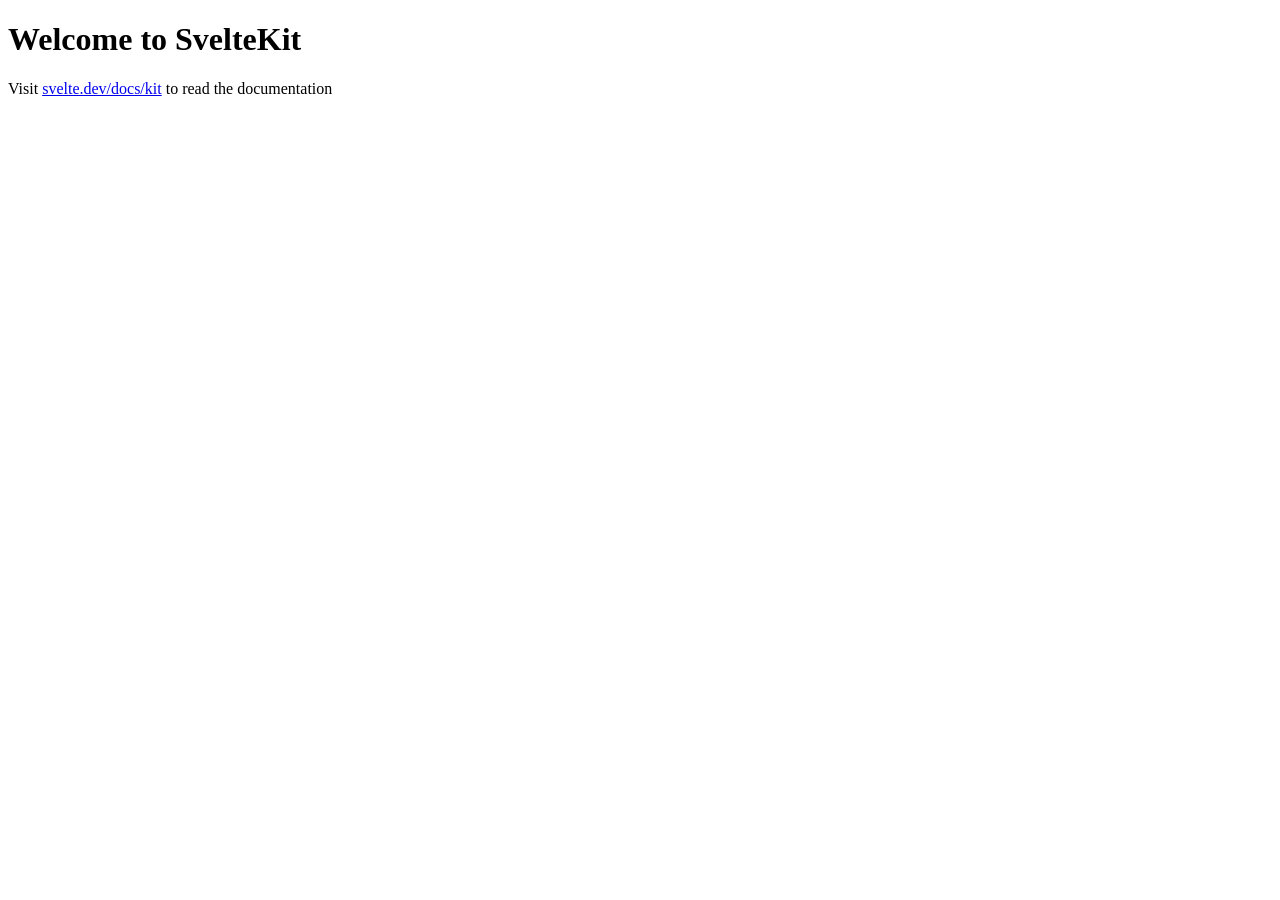
==== docs/index.html @ c29651ff "installation" ====
<!doctype html>
<html lang="en">
	<head>
		<meta charset="utf-8" />
		<meta name="viewport" content="width=device-width, initial-scale=1" />
		
		<link rel="modulepreload" href="./_app/immutable/entry/start.B5isUC28.js">
		<link rel="modulepreload" href="./_app/immutable/chunks/Cg68Svs3.js">
		<link rel="modulepreload" href="./_app/immutable/chunks/DjlRXOd3.js">
		<link rel="modulepreload" href="./_app/immutable/chunks/BdkWkQWb.js">
		<link rel="modulepreload" href="./_app/immutable/chunks/CbQW0ddp.js">
		<link rel="modulepreload" href="./_app/immutable/entry/app.BfFQhWpW.js">
		<link rel="modulepreload" href="./_app/immutable/chunks/DsnmJJEf.js">
		<link rel="modulepreload" href="./_app/immutable/nodes/0.CWbXK2YJ.js">
		<link rel="modulepreload" href="./_app/immutable/nodes/2.f-Xw4CNc.js">
		<link rel="modulepreload" href="./_app/immutable/chunks/cb_tU8G-.js"><!--[--><link rel="icon" href="data:image/svg+xml,%3csvg%20xmlns='http://www.w3.org/2000/svg'%20width='107'%20height='128'%20viewBox='0%200%20107%20128'%3e%3ctitle%3esvelte-logo%3c/title%3e%3cpath%20d='M94.157%2022.819c-10.4-14.885-30.94-19.297-45.792-9.835L22.282%2029.608A29.92%2029.92%200%200%200%208.764%2049.65a31.5%2031.5%200%200%200%203.108%2020.231%2030%2030%200%200%200-4.477%2011.183%2031.9%2031.9%200%200%200%205.448%2024.116c10.402%2014.887%2030.942%2019.297%2045.791%209.835l26.083-16.624A29.92%2029.92%200%200%200%2098.235%2078.35a31.53%2031.53%200%200%200-3.105-20.232%2030%2030%200%200%200%204.474-11.182%2031.88%2031.88%200%200%200-5.447-24.116'%20style='fill:%23ff3e00'/%3e%3cpath%20d='M45.817%20106.582a20.72%2020.72%200%200%201-22.237-8.243%2019.17%2019.17%200%200%201-3.277-14.503%2018%2018%200%200%201%20.624-2.435l.49-1.498%201.337.981a33.6%2033.6%200%200%200%2010.203%205.098l.97.294-.09.968a5.85%205.85%200%200%200%201.052%203.878%206.24%206.24%200%200%200%206.695%202.485%205.8%205.8%200%200%200%201.603-.704L69.27%2076.28a5.43%205.43%200%200%200%202.45-3.631%205.8%205.8%200%200%200-.987-4.371%206.24%206.24%200%200%200-6.698-2.487%205.7%205.7%200%200%200-1.6.704l-9.953%206.345a19%2019%200%200%201-5.296%202.326%2020.72%2020.72%200%200%201-22.237-8.243%2019.17%2019.17%200%200%201-3.277-14.502%2017.99%2017.99%200%200%201%208.13-12.052l26.081-16.623a19%2019%200%200%201%205.3-2.329%2020.72%2020.72%200%200%201%2022.237%208.243%2019.17%2019.17%200%200%201%203.277%2014.503%2018%2018%200%200%201-.624%202.435l-.49%201.498-1.337-.98a33.6%2033.6%200%200%200-10.203-5.1l-.97-.294.09-.968a5.86%205.86%200%200%200-1.052-3.878%206.24%206.24%200%200%200-6.696-2.485%205.8%205.8%200%200%200-1.602.704L37.73%2051.72a5.42%205.42%200%200%200-2.449%203.63%205.79%205.79%200%200%200%20.986%204.372%206.24%206.24%200%200%200%206.698%202.486%205.8%205.8%200%200%200%201.602-.704l9.952-6.342a19%2019%200%200%201%205.295-2.328%2020.72%2020.72%200%200%201%2022.237%208.242%2019.17%2019.17%200%200%201%203.277%2014.503%2018%2018%200%200%201-8.13%2012.053l-26.081%2016.622a19%2019%200%200%201-5.3%202.328'%20style='fill:%23fff'/%3e%3c/svg%3e"/><!--]-->
	</head>
	<body data-sveltekit-preload-data="hover">
		<div style="display: contents"><!--[--><!--[--><!----><!----><h1>Welcome to SvelteKit</h1> <p>Visit <a href="https://svelte.dev/docs/kit">svelte.dev/docs/kit</a> to read the documentation</p><!----><!----><!----><!--]--> <!--[!--><!--]--><!--]-->
			
			<script>
				{
					__sveltekit_11to8fw = {
						base: new URL(".", location).pathname.slice(0, -1)
					};

					const element = document.currentScript.parentElement;

					Promise.all([
						import("./_app/immutable/entry/start.B5isUC28.js"),
						import("./_app/immutable/entry/app.BfFQhWpW.js")
					]).then(([kit, app]) => {
						kit.start(app, element, {
							node_ids: [0, 2],
							data: [null,null],
							form: null,
							error: null
						});
					});
				}
			</script>
		</div>
	</body>
</html>
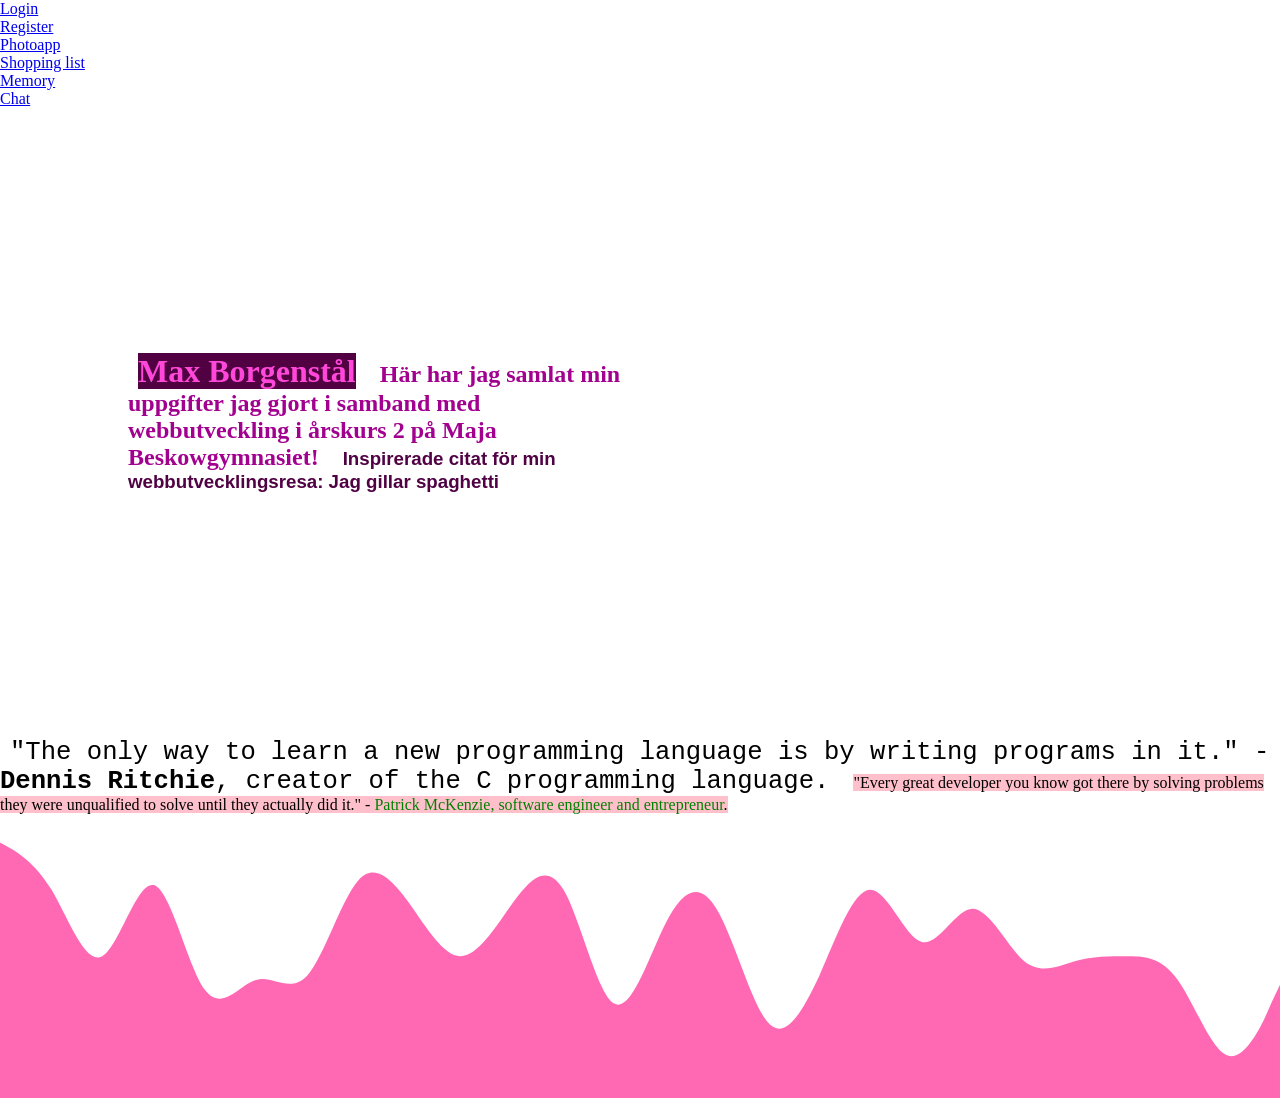
==== commit f9c77335: "Memory and Chat" ====
--- a/docs/index.html
+++ b/docs/index.html
@@ -4,31 +4,39 @@
 		<meta charset="utf-8" />
 		<meta name="viewport" content="width=device-width, initial-scale=1" />
 		
-		<link rel="modulepreload" href="./_app/immutable/entry/start.B5isUC28.js">
-		<link rel="modulepreload" href="./_app/immutable/chunks/Cg68Svs3.js">
-		<link rel="modulepreload" href="./_app/immutable/chunks/DjlRXOd3.js">
-		<link rel="modulepreload" href="./_app/immutable/chunks/BdkWkQWb.js">
-		<link rel="modulepreload" href="./_app/immutable/chunks/CbQW0ddp.js">
-		<link rel="modulepreload" href="./_app/immutable/entry/app.BfFQhWpW.js">
+		<link href="./_app/immutable/assets/0.CixwUsqE.css" rel="stylesheet">
+		<link href="./_app/immutable/assets/2.HiIIzxKh.css" rel="stylesheet">
+		<link rel="modulepreload" href="./_app/immutable/entry/start.C2UyQiBk.js">
+		<link rel="modulepreload" href="./_app/immutable/chunks/qabT5gNl.js">
+		<link rel="modulepreload" href="./_app/immutable/chunks/D5OIfjFF.js">
+		<link rel="modulepreload" href="./_app/immutable/chunks/CnO91U2j.js">
+		<link rel="modulepreload" href="./_app/immutable/chunks/Cn5eqQ-g.js">
+		<link rel="modulepreload" href="./_app/immutable/chunks/BluteTIX.js">
+		<link rel="modulepreload" href="./_app/immutable/chunks/Cxk9wYwZ.js">
+		<link rel="modulepreload" href="./_app/immutable/chunks/D2j2R5C5.js">
+		<link rel="modulepreload" href="./_app/immutable/entry/app.CmHYQEIG.js">
 		<link rel="modulepreload" href="./_app/immutable/chunks/DsnmJJEf.js">
-		<link rel="modulepreload" href="./_app/immutable/nodes/0.CWbXK2YJ.js">
-		<link rel="modulepreload" href="./_app/immutable/nodes/2.f-Xw4CNc.js">
-		<link rel="modulepreload" href="./_app/immutable/chunks/cb_tU8G-.js"><!--[--><link rel="icon" href="data:image/svg+xml,%3csvg%20xmlns='http://www.w3.org/2000/svg'%20width='107'%20height='128'%20viewBox='0%200%20107%20128'%3e%3ctitle%3esvelte-logo%3c/title%3e%3cpath%20d='M94.157%2022.819c-10.4-14.885-30.94-19.297-45.792-9.835L22.282%2029.608A29.92%2029.92%200%200%200%208.764%2049.65a31.5%2031.5%200%200%200%203.108%2020.231%2030%2030%200%200%200-4.477%2011.183%2031.9%2031.9%200%200%200%205.448%2024.116c10.402%2014.887%2030.942%2019.297%2045.791%209.835l26.083-16.624A29.92%2029.92%200%200%200%2098.235%2078.35a31.53%2031.53%200%200%200-3.105-20.232%2030%2030%200%200%200%204.474-11.182%2031.88%2031.88%200%200%200-5.447-24.116'%20style='fill:%23ff3e00'/%3e%3cpath%20d='M45.817%20106.582a20.72%2020.72%200%200%201-22.237-8.243%2019.17%2019.17%200%200%201-3.277-14.503%2018%2018%200%200%201%20.624-2.435l.49-1.498%201.337.981a33.6%2033.6%200%200%200%2010.203%205.098l.97.294-.09.968a5.85%205.85%200%200%200%201.052%203.878%206.24%206.24%200%200%200%206.695%202.485%205.8%205.8%200%200%200%201.603-.704L69.27%2076.28a5.43%205.43%200%200%200%202.45-3.631%205.8%205.8%200%200%200-.987-4.371%206.24%206.24%200%200%200-6.698-2.487%205.7%205.7%200%200%200-1.6.704l-9.953%206.345a19%2019%200%200%201-5.296%202.326%2020.72%2020.72%200%200%201-22.237-8.243%2019.17%2019.17%200%200%201-3.277-14.502%2017.99%2017.99%200%200%201%208.13-12.052l26.081-16.623a19%2019%200%200%201%205.3-2.329%2020.72%2020.72%200%200%201%2022.237%208.243%2019.17%2019.17%200%200%201%203.277%2014.503%2018%2018%200%200%201-.624%202.435l-.49%201.498-1.337-.98a33.6%2033.6%200%200%200-10.203-5.1l-.97-.294.09-.968a5.86%205.86%200%200%200-1.052-3.878%206.24%206.24%200%200%200-6.696-2.485%205.8%205.8%200%200%200-1.602.704L37.73%2051.72a5.42%205.42%200%200%200-2.449%203.63%205.79%205.79%200%200%200%20.986%204.372%206.24%206.24%200%200%200%206.698%202.486%205.8%205.8%200%200%200%201.602-.704l9.952-6.342a19%2019%200%200%201%205.295-2.328%2020.72%2020.72%200%200%201%2022.237%208.242%2019.17%2019.17%200%200%201%203.277%2014.503%2018%2018%200%200%201-8.13%2012.053l-26.081%2016.622a19%2019%200%200%201-5.3%202.328'%20style='fill:%23fff'/%3e%3c/svg%3e"/><!--]-->
+		<link rel="modulepreload" href="./_app/immutable/chunks/xlqQOysx.js">
+		<link rel="modulepreload" href="./_app/immutable/chunks/D6Z3uR5P.js">
+		<link rel="modulepreload" href="./_app/immutable/nodes/0.4bNHPu2j.js">
+		<link rel="modulepreload" href="./_app/immutable/chunks/BP_sQhlh.js">
+		<link rel="modulepreload" href="./_app/immutable/nodes/2.Cu9qdJz2.js">
+		<link rel="modulepreload" href="./_app/immutable/chunks/B8aNVGdc.js"><!--[--><link rel="icon" href="data:image/svg+xml,%3csvg%20xmlns='http://www.w3.org/2000/svg'%20width='107'%20height='128'%20viewBox='0%200%20107%20128'%3e%3ctitle%3esvelte-logo%3c/title%3e%3cpath%20d='M94.157%2022.819c-10.4-14.885-30.94-19.297-45.792-9.835L22.282%2029.608A29.92%2029.92%200%200%200%208.764%2049.65a31.5%2031.5%200%200%200%203.108%2020.231%2030%2030%200%200%200-4.477%2011.183%2031.9%2031.9%200%200%200%205.448%2024.116c10.402%2014.887%2030.942%2019.297%2045.791%209.835l26.083-16.624A29.92%2029.92%200%200%200%2098.235%2078.35a31.53%2031.53%200%200%200-3.105-20.232%2030%2030%200%200%200%204.474-11.182%2031.88%2031.88%200%200%200-5.447-24.116'%20style='fill:%23ff3e00'/%3e%3cpath%20d='M45.817%20106.582a20.72%2020.72%200%200%201-22.237-8.243%2019.17%2019.17%200%200%201-3.277-14.503%2018%2018%200%200%201%20.624-2.435l.49-1.498%201.337.981a33.6%2033.6%200%200%200%2010.203%205.098l.97.294-.09.968a5.85%205.85%200%200%200%201.052%203.878%206.24%206.24%200%200%200%206.695%202.485%205.8%205.8%200%200%200%201.603-.704L69.27%2076.28a5.43%205.43%200%200%200%202.45-3.631%205.8%205.8%200%200%200-.987-4.371%206.24%206.24%200%200%200-6.698-2.487%205.7%205.7%200%200%200-1.6.704l-9.953%206.345a19%2019%200%200%201-5.296%202.326%2020.72%2020.72%200%200%201-22.237-8.243%2019.17%2019.17%200%200%201-3.277-14.502%2017.99%2017.99%200%200%201%208.13-12.052l26.081-16.623a19%2019%200%200%201%205.3-2.329%2020.72%2020.72%200%200%201%2022.237%208.243%2019.17%2019.17%200%200%201%203.277%2014.503%2018%2018%200%200%201-.624%202.435l-.49%201.498-1.337-.98a33.6%2033.6%200%200%200-10.203-5.1l-.97-.294.09-.968a5.86%205.86%200%200%200-1.052-3.878%206.24%206.24%200%200%200-6.696-2.485%205.8%205.8%200%200%200-1.602.704L37.73%2051.72a5.42%205.42%200%200%200-2.449%203.63%205.79%205.79%200%200%200%20.986%204.372%206.24%206.24%200%200%200%206.698%202.486%205.8%205.8%200%200%200%201.602-.704l9.952-6.342a19%2019%200%200%201%205.295-2.328%2020.72%2020.72%200%200%201%2022.237%208.242%2019.17%2019.17%200%200%201%203.277%2014.503%2018%2018%200%200%201-8.13%2012.053l-26.081%2016.622a19%2019%200%200%201-5.3%202.328'%20style='fill:%23fff'/%3e%3c/svg%3e"/><!--]-->
 	</head>
 	<body data-sveltekit-preload-data="hover">
-		<div style="display: contents"><!--[--><!--[--><!----><!----><h1>Welcome to SvelteKit</h1> <p>Visit <a href="https://svelte.dev/docs/kit">svelte.dev/docs/kit</a> to read the documentation</p><!----><!----><!----><!--]--> <!--[!--><!--]--><!--]-->
+		<div style="display: contents"><!--[--><!--[--><!----><nav><a href="./login">Login</a></nav> <nav><a href="./register">Register</a></nav> <nav><a href="./photoapp">Photoapp</a></nav> <nav><a href="./shoppinglist">Shopping list</a></nav> <nav><a href="./memory">Memory</a></nav> <nav><a href="./chat">Chat</a></nav> <!----><main class="svelte-1uha8ag"><div class="svelte-1uha8ag"><h1 class="svelte-1uha8ag">Max Borgenstål</h1> <h2 class="svelte-1uha8ag">Här har jag samlat min uppgifter jag gjort i samband med webbutveckling i årskurs 2 på Maja Beskowgymnasiet!</h2> <h3 class="svelte-1uha8ag">Inspirerade citat för min webbutvecklingsresa: Jag gillar spaghetti</h3></div></main> <p id="inspo" class="svelte-1uha8ag">"The only way to learn a new programming language is by writing programs in it." - <strong>Dennis Ritchie</strong>, creator of the C programming language.</p> <p style="background-color:pink" class="svelte-1uha8ag">"Every great developer you know got there by solving problems they were unqualified to solve until they actually did it." - <span class="svelte-1uha8ag">Patrick McKenzie, software engineer and entrepreneur</span>.</p> <svg xmlns="http://www.w3.org/2000/svg" viewBox="0 0 1440 320"><path fill="#FF69B4" fill-opacity="" d="M0,32L9.6,37.3C19.2,43,38,53,58,85.3C76.8,117,96,171,115,160C134.4,149,154,75,173,80C192,85,211,171,230,197.3C249.6,224,269,192,288,186.7C307.2,181,326,203,346,181.3C364.8,160,384,96,403,74.7C422.4,53,442,75,461,101.3C480,128,499,160,518,160C537.6,160,557,128,576,101.3C595.2,75,614,53,634,85.3C652.8,117,672,203,691,213.3C710.4,224,730,160,749,122.7C768,85,787,75,806,106.7C825.6,139,845,213,864,234.7C883.2,256,902,224,922,181.3C940.8,139,960,85,979,85.3C998.4,85,1018,139,1037,144C1056,149,1075,107,1094,106.7C1113.6,107,1133,149,1152,165.3C1171.2,181,1190,171,1210,165.3C1228.8,160,1248,160,1267,160C1286.4,160,1306,160,1325,186.7C1344,213,1363,267,1382,272C1401.6,277,1421,235,1430,213.3L1440,192L1440,320L1430.4,320C1420.8,320,1402,320,1382,320C1363.2,320,1344,320,1325,320C1305.6,320,1286,320,1267,320C1248,320,1229,320,1210,320C1190.4,320,1171,320,1152,320C1132.8,320,1114,320,1094,320C1075.2,320,1056,320,1037,320C1017.6,320,998,320,979,320C960,320,941,320,922,320C902.4,320,883,320,864,320C844.8,320,826,320,806,320C787.2,320,768,320,749,320C729.6,320,710,320,691,320C672,320,653,320,634,320C614.4,320,595,320,576,320C556.8,320,538,320,518,320C499.2,320,480,320,461,320C441.6,320,422,320,403,320C384,320,365,320,346,320C326.4,320,307,320,288,320C268.8,320,250,320,230,320C211.2,320,192,320,173,320C153.6,320,134,320,115,320C96,320,77,320,58,320C38.4,320,19,320,10,320L0,320Z"></path></svg><!----><!----><!----><!--]--> <!--[!--><!--]--><!--]-->
 			
 			<script>
 				{
-					__sveltekit_11to8fw = {
+					__sveltekit_1t6zjf8 = {
 						base: new URL(".", location).pathname.slice(0, -1)
 					};
 
 					const element = document.currentScript.parentElement;
 
 					Promise.all([
-						import("./_app/immutable/entry/start.B5isUC28.js"),
-						import("./_app/immutable/entry/app.BfFQhWpW.js")
+						import("./_app/immutable/entry/start.C2UyQiBk.js"),
+						import("./_app/immutable/entry/app.CmHYQEIG.js")
 					]).then(([kit, app]) => {
 						kit.start(app, element, {
 							node_ids: [0, 2],
--- a/docs/_app/immutable/assets/0.CixwUsqE.css
+++ b/docs/_app/immutable/assets/0.CixwUsqE.css
@@ -0,0 +1 @@
+body,html{margin:0%;padding:0%;height:100vh;width:100vw;justify-items:center}
--- a/docs/_app/immutable/assets/2.HiIIzxKh.css
+++ b/docs/_app/immutable/assets/2.HiIIzxKh.css
@@ -0,0 +1 @@
+main.svelte-1uha8ag{margin:auto;width:80vw;height:70vh;display:grid;grid-template-columns:repeat(2,50%);overflow:hidden}div.svelte-1uha8ag{margin:auto}h1.svelte-1uha8ag{color:#ff47da;background-color:#510141}h1.svelte-1uha8ag,h2.svelte-1uha8ag,h3.svelte-1uha8ag,p.svelte-1uha8ag{display:inline;margin:10px}h2.svelte-1uha8ag{color:#a2008f}h3.svelte-1uha8ag{color:#500244;font-family:sans-serif;font-weight:700}#inspo.svelte-1uha8ag{font-family:courier;font-size:160%}span.svelte-1uha8ag{color:green}
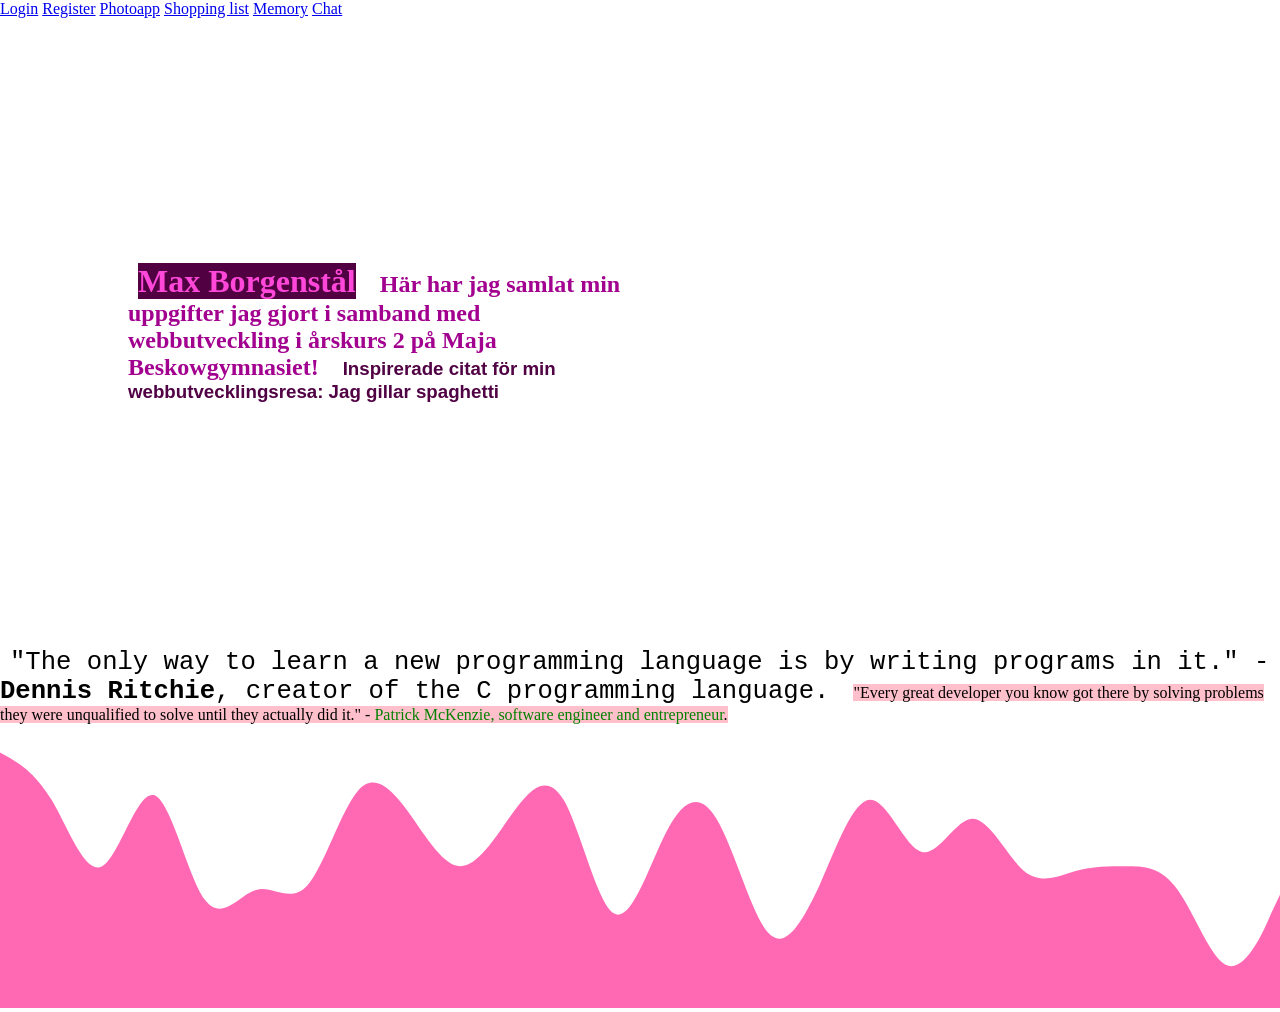
==== commit 90e247f1: "Links" ====
--- a/docs/index.html
+++ b/docs/index.html
@@ -6,37 +6,37 @@
 		
 		<link href="./_app/immutable/assets/0.CixwUsqE.css" rel="stylesheet">
 		<link href="./_app/immutable/assets/2.HiIIzxKh.css" rel="stylesheet">
-		<link rel="modulepreload" href="./_app/immutable/entry/start.C2UyQiBk.js">
-		<link rel="modulepreload" href="./_app/immutable/chunks/qabT5gNl.js">
+		<link rel="modulepreload" href="./_app/immutable/entry/start.B84nd1HS.js">
+		<link rel="modulepreload" href="./_app/immutable/chunks/ST8aI77E.js">
 		<link rel="modulepreload" href="./_app/immutable/chunks/D5OIfjFF.js">
 		<link rel="modulepreload" href="./_app/immutable/chunks/CnO91U2j.js">
 		<link rel="modulepreload" href="./_app/immutable/chunks/Cn5eqQ-g.js">
 		<link rel="modulepreload" href="./_app/immutable/chunks/BluteTIX.js">
 		<link rel="modulepreload" href="./_app/immutable/chunks/Cxk9wYwZ.js">
-		<link rel="modulepreload" href="./_app/immutable/chunks/D2j2R5C5.js">
-		<link rel="modulepreload" href="./_app/immutable/entry/app.CmHYQEIG.js">
+		<link rel="modulepreload" href="./_app/immutable/chunks/C5LPhRwa.js">
+		<link rel="modulepreload" href="./_app/immutable/entry/app.Bco3j0CS.js">
 		<link rel="modulepreload" href="./_app/immutable/chunks/DsnmJJEf.js">
 		<link rel="modulepreload" href="./_app/immutable/chunks/xlqQOysx.js">
 		<link rel="modulepreload" href="./_app/immutable/chunks/D6Z3uR5P.js">
-		<link rel="modulepreload" href="./_app/immutable/nodes/0.4bNHPu2j.js">
+		<link rel="modulepreload" href="./_app/immutable/nodes/0.D9EDPLQg.js">
 		<link rel="modulepreload" href="./_app/immutable/chunks/BP_sQhlh.js">
 		<link rel="modulepreload" href="./_app/immutable/nodes/2.Cu9qdJz2.js">
 		<link rel="modulepreload" href="./_app/immutable/chunks/B8aNVGdc.js"><!--[--><link rel="icon" href="data:image/svg+xml,%3csvg%20xmlns='http://www.w3.org/2000/svg'%20width='107'%20height='128'%20viewBox='0%200%20107%20128'%3e%3ctitle%3esvelte-logo%3c/title%3e%3cpath%20d='M94.157%2022.819c-10.4-14.885-30.94-19.297-45.792-9.835L22.282%2029.608A29.92%2029.92%200%200%200%208.764%2049.65a31.5%2031.5%200%200%200%203.108%2020.231%2030%2030%200%200%200-4.477%2011.183%2031.9%2031.9%200%200%200%205.448%2024.116c10.402%2014.887%2030.942%2019.297%2045.791%209.835l26.083-16.624A29.92%2029.92%200%200%200%2098.235%2078.35a31.53%2031.53%200%200%200-3.105-20.232%2030%2030%200%200%200%204.474-11.182%2031.88%2031.88%200%200%200-5.447-24.116'%20style='fill:%23ff3e00'/%3e%3cpath%20d='M45.817%20106.582a20.72%2020.72%200%200%201-22.237-8.243%2019.17%2019.17%200%200%201-3.277-14.503%2018%2018%200%200%201%20.624-2.435l.49-1.498%201.337.981a33.6%2033.6%200%200%200%2010.203%205.098l.97.294-.09.968a5.85%205.85%200%200%200%201.052%203.878%206.24%206.24%200%200%200%206.695%202.485%205.8%205.8%200%200%200%201.603-.704L69.27%2076.28a5.43%205.43%200%200%200%202.45-3.631%205.8%205.8%200%200%200-.987-4.371%206.24%206.24%200%200%200-6.698-2.487%205.7%205.7%200%200%200-1.6.704l-9.953%206.345a19%2019%200%200%201-5.296%202.326%2020.72%2020.72%200%200%201-22.237-8.243%2019.17%2019.17%200%200%201-3.277-14.502%2017.99%2017.99%200%200%201%208.13-12.052l26.081-16.623a19%2019%200%200%201%205.3-2.329%2020.72%2020.72%200%200%201%2022.237%208.243%2019.17%2019.17%200%200%201%203.277%2014.503%2018%2018%200%200%201-.624%202.435l-.49%201.498-1.337-.98a33.6%2033.6%200%200%200-10.203-5.1l-.97-.294.09-.968a5.86%205.86%200%200%200-1.052-3.878%206.24%206.24%200%200%200-6.696-2.485%205.8%205.8%200%200%200-1.602.704L37.73%2051.72a5.42%205.42%200%200%200-2.449%203.63%205.79%205.79%200%200%200%20.986%204.372%206.24%206.24%200%200%200%206.698%202.486%205.8%205.8%200%200%200%201.602-.704l9.952-6.342a19%2019%200%200%201%205.295-2.328%2020.72%2020.72%200%200%201%2022.237%208.242%2019.17%2019.17%200%200%201%203.277%2014.503%2018%2018%200%200%201-8.13%2012.053l-26.081%2016.622a19%2019%200%200%201-5.3%202.328'%20style='fill:%23fff'/%3e%3c/svg%3e"/><!--]-->
 	</head>
 	<body data-sveltekit-preload-data="hover">
-		<div style="display: contents"><!--[--><!--[--><!----><nav><a href="./login">Login</a></nav> <nav><a href="./register">Register</a></nav> <nav><a href="./photoapp">Photoapp</a></nav> <nav><a href="./shoppinglist">Shopping list</a></nav> <nav><a href="./memory">Memory</a></nav> <nav><a href="./chat">Chat</a></nav> <!----><main class="svelte-1uha8ag"><div class="svelte-1uha8ag"><h1 class="svelte-1uha8ag">Max Borgenstål</h1> <h2 class="svelte-1uha8ag">Här har jag samlat min uppgifter jag gjort i samband med webbutveckling i årskurs 2 på Maja Beskowgymnasiet!</h2> <h3 class="svelte-1uha8ag">Inspirerade citat för min webbutvecklingsresa: Jag gillar spaghetti</h3></div></main> <p id="inspo" class="svelte-1uha8ag">"The only way to learn a new programming language is by writing programs in it." - <strong>Dennis Ritchie</strong>, creator of the C programming language.</p> <p style="background-color:pink" class="svelte-1uha8ag">"Every great developer you know got there by solving problems they were unqualified to solve until they actually did it." - <span class="svelte-1uha8ag">Patrick McKenzie, software engineer and entrepreneur</span>.</p> <svg xmlns="http://www.w3.org/2000/svg" viewBox="0 0 1440 320"><path fill="#FF69B4" fill-opacity="" d="M0,32L9.6,37.3C19.2,43,38,53,58,85.3C76.8,117,96,171,115,160C134.4,149,154,75,173,80C192,85,211,171,230,197.3C249.6,224,269,192,288,186.7C307.2,181,326,203,346,181.3C364.8,160,384,96,403,74.7C422.4,53,442,75,461,101.3C480,128,499,160,518,160C537.6,160,557,128,576,101.3C595.2,75,614,53,634,85.3C652.8,117,672,203,691,213.3C710.4,224,730,160,749,122.7C768,85,787,75,806,106.7C825.6,139,845,213,864,234.7C883.2,256,902,224,922,181.3C940.8,139,960,85,979,85.3C998.4,85,1018,139,1037,144C1056,149,1075,107,1094,106.7C1113.6,107,1133,149,1152,165.3C1171.2,181,1190,171,1210,165.3C1228.8,160,1248,160,1267,160C1286.4,160,1306,160,1325,186.7C1344,213,1363,267,1382,272C1401.6,277,1421,235,1430,213.3L1440,192L1440,320L1430.4,320C1420.8,320,1402,320,1382,320C1363.2,320,1344,320,1325,320C1305.6,320,1286,320,1267,320C1248,320,1229,320,1210,320C1190.4,320,1171,320,1152,320C1132.8,320,1114,320,1094,320C1075.2,320,1056,320,1037,320C1017.6,320,998,320,979,320C960,320,941,320,922,320C902.4,320,883,320,864,320C844.8,320,826,320,806,320C787.2,320,768,320,749,320C729.6,320,710,320,691,320C672,320,653,320,634,320C614.4,320,595,320,576,320C556.8,320,538,320,518,320C499.2,320,480,320,461,320C441.6,320,422,320,403,320C384,320,365,320,346,320C326.4,320,307,320,288,320C268.8,320,250,320,230,320C211.2,320,192,320,173,320C153.6,320,134,320,115,320C96,320,77,320,58,320C38.4,320,19,320,10,320L0,320Z"></path></svg><!----><!----><!----><!--]--> <!--[!--><!--]--><!--]-->
+		<div style="display: contents"><!--[--><!--[--><!----><nav><a href="./login">Login</a> <a href="./register">Register</a> <a href="./photoapp">Photoapp</a> <a href="./shoppinglist">Shopping list</a> <a href="./memory">Memory</a> <a href="./chat">Chat</a></nav> <!----><main class="svelte-1uha8ag"><div class="svelte-1uha8ag"><h1 class="svelte-1uha8ag">Max Borgenstål</h1> <h2 class="svelte-1uha8ag">Här har jag samlat min uppgifter jag gjort i samband med webbutveckling i årskurs 2 på Maja Beskowgymnasiet!</h2> <h3 class="svelte-1uha8ag">Inspirerade citat för min webbutvecklingsresa: Jag gillar spaghetti</h3></div></main> <p id="inspo" class="svelte-1uha8ag">"The only way to learn a new programming language is by writing programs in it." - <strong>Dennis Ritchie</strong>, creator of the C programming language.</p> <p style="background-color:pink" class="svelte-1uha8ag">"Every great developer you know got there by solving problems they were unqualified to solve until they actually did it." - <span class="svelte-1uha8ag">Patrick McKenzie, software engineer and entrepreneur</span>.</p> <svg xmlns="http://www.w3.org/2000/svg" viewBox="0 0 1440 320"><path fill="#FF69B4" fill-opacity="" d="M0,32L9.6,37.3C19.2,43,38,53,58,85.3C76.8,117,96,171,115,160C134.4,149,154,75,173,80C192,85,211,171,230,197.3C249.6,224,269,192,288,186.7C307.2,181,326,203,346,181.3C364.8,160,384,96,403,74.7C422.4,53,442,75,461,101.3C480,128,499,160,518,160C537.6,160,557,128,576,101.3C595.2,75,614,53,634,85.3C652.8,117,672,203,691,213.3C710.4,224,730,160,749,122.7C768,85,787,75,806,106.7C825.6,139,845,213,864,234.7C883.2,256,902,224,922,181.3C940.8,139,960,85,979,85.3C998.4,85,1018,139,1037,144C1056,149,1075,107,1094,106.7C1113.6,107,1133,149,1152,165.3C1171.2,181,1190,171,1210,165.3C1228.8,160,1248,160,1267,160C1286.4,160,1306,160,1325,186.7C1344,213,1363,267,1382,272C1401.6,277,1421,235,1430,213.3L1440,192L1440,320L1430.4,320C1420.8,320,1402,320,1382,320C1363.2,320,1344,320,1325,320C1305.6,320,1286,320,1267,320C1248,320,1229,320,1210,320C1190.4,320,1171,320,1152,320C1132.8,320,1114,320,1094,320C1075.2,320,1056,320,1037,320C1017.6,320,998,320,979,320C960,320,941,320,922,320C902.4,320,883,320,864,320C844.8,320,826,320,806,320C787.2,320,768,320,749,320C729.6,320,710,320,691,320C672,320,653,320,634,320C614.4,320,595,320,576,320C556.8,320,538,320,518,320C499.2,320,480,320,461,320C441.6,320,422,320,403,320C384,320,365,320,346,320C326.4,320,307,320,288,320C268.8,320,250,320,230,320C211.2,320,192,320,173,320C153.6,320,134,320,115,320C96,320,77,320,58,320C38.4,320,19,320,10,320L0,320Z"></path></svg><!----><!----><!----><!--]--> <!--[!--><!--]--><!--]-->
 			
 			<script>
 				{
-					__sveltekit_1t6zjf8 = {
+					__sveltekit_1jajz32 = {
 						base: new URL(".", location).pathname.slice(0, -1)
 					};
 
 					const element = document.currentScript.parentElement;
 
 					Promise.all([
-						import("./_app/immutable/entry/start.C2UyQiBk.js"),
-						import("./_app/immutable/entry/app.CmHYQEIG.js")
+						import("./_app/immutable/entry/start.B84nd1HS.js"),
+						import("./_app/immutable/entry/app.Bco3j0CS.js")
 					]).then(([kit, app]) => {
 						kit.start(app, element, {
 							node_ids: [0, 2],
